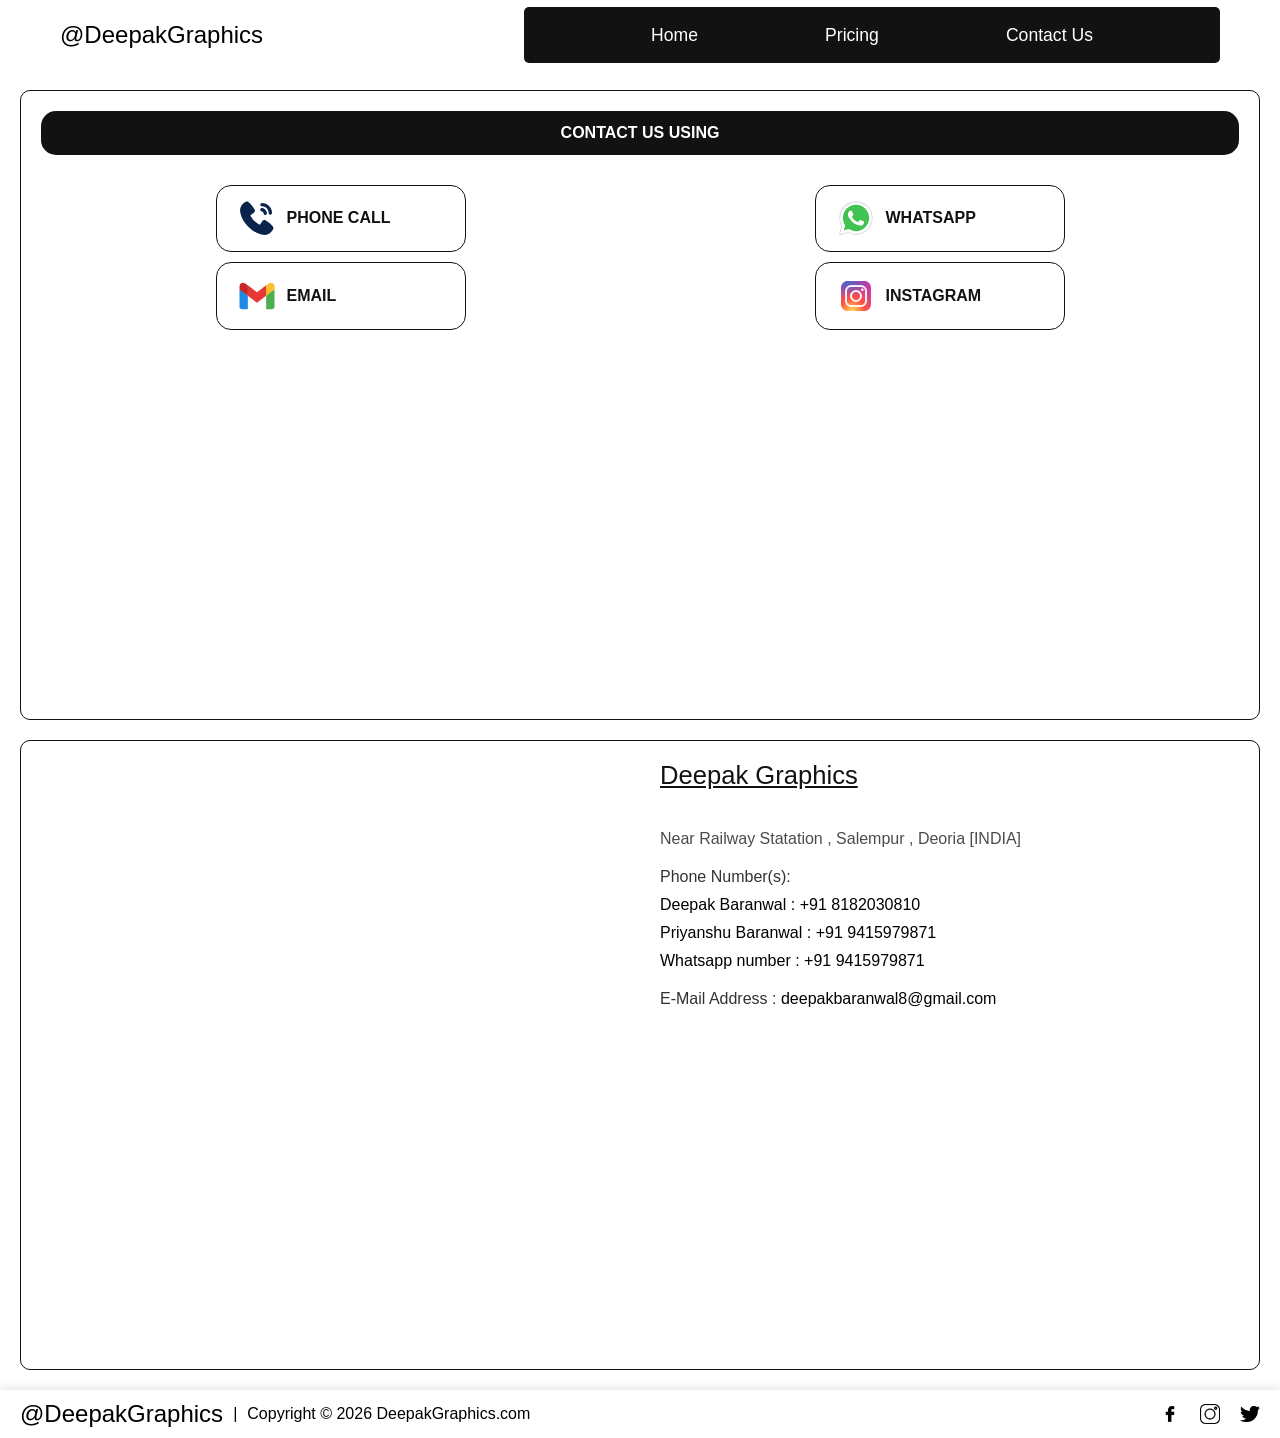
==== contact/index.html @ aafe3787 "first commit" ====
<!DOCTYPE html>
<html lang="en">

<head>
    <meta charset="UTF-8">
    <meta name="viewport" content="width=device-width, initial-scale=1.0">
    <title>Contact Us | Naval's PG College</title>
    <link rel="icon" type="image/x-icon" href="/public/navals_logo.jpeg">
    <link rel="stylesheet" href="style.css">
    <link rel="stylesheet" href="../style.css">
</head>

<body>
    <nav class="nav">
        <div class="logo">
            <a href="/index.html" class="anchor">
                @DeepakGraphics
            </a>
        </div>
        <div class="navlinks">
            <li><a href="../index.html">Home</a></li>
            <!-- <li><a href="#">Courses</a></li> -->
            <li><a href="#">Pricing</a></li>
            <!-- <li><a href="#">About</a></li> -->
            <li><a href="./contact/index.html">Contact Us</a></li>
        </div>

        <button onclick="toggle_nav()"><img src="../public/hamburger.png" alt="" srcset=""></button>
    </nav>



    <div class="contact_us_section">
        <div class="contact_us_header">Contact Us using</div>
        <div class="contactLinks">
            <a href="" class="anchor">
                <div class="contactUsCard">
                    <img src="../public/phone.svg" alt="">
                    <span>Phone Call</span>
                </div>
            </a>
            <a href="" class="anchor">
                <div class="contactUsCard">
                    <img src="../public/icons8-whatsapp.svg" alt="">
                    <span>Whatsapp</span>
                </div>
            </a><a href="" class="anchor">
                <div class="contactUsCard">
                    <img src="../public/icons8-gmail.svg" alt="">
                    <span>Email</span>
                </div>
            </a><a href="" class="anchor">
                <div class="contactUsCard">
                    <img src="../public/icons8-instagram-48.png" alt="">
                    <span>Instagram</span>
                </div>
            </a>


        </div>
    </div>
    <div class="container">
        <div class="location">
            <iframe
                src="https://www.google.com/maps/embed?pb=!1m18!1m12!1m3!1d6923.451119408242!2d83.48247317306483!3d26.73921118669563!2m3!1f0!2f0!3f0!3m2!1i1024!2i768!4f13.1!3m3!1m2!1s0x39915c0a857d14b3%3A0x330e04931454933d!2sNavals%20National%20Academy%20%26%20Navals%20p%20g%20college%20kushmhi%20gorakhpur!5e0!3m2!1sen!2sin!4v1717206968085!5m2!1sen!2sin"
                width="100%" height="100%" style="border:0;" allowfullscreen="" loading="lazy"
                referrerpolicy="no-referrer-when-downgrade"></iframe>
        </div>
        <div class="contact">
            <div class="college_header">Deepak Graphics</div>
            <div class="address">Near Railway Statation , Salempur , Deoria [INDIA]</div>
            <div class="phone_numbers">
                <div class="phone_title">Phone Number(s):</div>
                <div class="number"><span>Deepak Baranwal : </span>+91 8182030810</div>
                <div class="number"><span>Priyanshu Baranwal : </span>+91 9415979871</div>
                <div class="number"><span>Whatsapp number : </span>+91 9415979871</div>
            </div>
            <!-- <div class="phone_numbers">
                <div class="phone_title">Fax Number(s):</div>
                <div class="number"><span>V.C Office : </span>+91 98389 88294</div>
                <div class="number"><span>Registar Office: </span>+91 98389 88294</div>
            </div> -->
            <div class="email_address"><span>E-Mail Address : </span>deepakbaranwal8@gmail.com</div>

        </div>

        <!-- <div class="header">Feedback</div>
        <div class="inputContainer">
            <section>

                <label for="name">Name :</label>
               <input type="text" id="name" >
            </section>
            <section>
                <label for="name">Phone Number :</label>
               <input type="text" id="name" >
            </section>
            <section>
                <label for="name">Email :</label>
               <input type="text" id="name" >
            </section>
            <section>
                <label for="name">Address :</label>
               <input type="text" id="name" >
            </section>
            <section>
                <label for="name">City :</label>
               <input type="text" id="name" >
            </section>
            <section>
                <label for="name">Message :</label>
               <textarea rows="4" cols="60" name="description"></textarea>
            </section>
            <div class="btn">
                <button>Send</button>
            </div>
        </div> -->
    </div>


    <footer class="footer">
        <section>
            <div class="logo">@DeepakGraphics</div>
            <span>|</span>
            <div>Copyright © 2026 DeepakGraphics.com</div>
        </section>
        <div class="socialLinks">
            <img src="../public/facebook.png" alt="" />
            <!-- <img src="../public/github.png" alt="" /> -->
            <img src="../public/instagram.png" alt="" />
            <img src="../public/twitter.png" alt="" />
        </div>
    </footer>
    <script src="./script.js"></script>
    <!-- <script src="../script.js"></script> -->
</body>

</html>
---- contact/style.css ----
.anchor {
    text-decoration: none;
    color: inherit;
}



/* contact us section  */








.contact_us_section {
    margin: auto;
    /* display: flex; */
    padding: 20px;
    border-radius: 10px;
    border: solid 1px #121212;
    margin-bottom: 30px;
    gap: 20px;
    min-height: 70vh;
    margin: 20px;
}

.contact_us_header {
    background-color: #121212;
    color: white;
    text-align: center;
    padding: .8rem 0;
    font-weight: bold;
    text-transform: uppercase;
    border-radius: 15px;
    font-size: min(1rem, 3.5vw);
    margin-bottom: 30px;
}


.contactLinks {
    display: grid;
    grid-template-columns: auto auto;
    justify-items: center;
}

.contactUsCard {
    width: 250px;
    background-color: #121212;
    color: white;
    text-align: center;
    padding: .8rem 0;
    font-weight: bold;
    text-transform: uppercase;
    border-radius: 15px;
    font-size: min(1rem, 3.5vw);
    margin-bottom: 10px;
    display: flex;
    align-items: center;
    gap: 10px;
    padding-left: 20px;


    color: #121212;
    background-color: #fff;
    border: solid 1px #121212;
}

.contactUsCard img {
    width: 40px;
}

.container {
    margin: auto;
    display: flex;
    padding: 20px;
    border-radius: 10px;
    border: solid 1px #121212;
    margin-bottom: 30px;
    gap: 20px;
    min-height: 70vh;
    margin: 20px;
}

.inputContainer {
    display: flex;
    flex-direction: column;
    gap: 20px;
    /* width: 60%; */
}

.inputContainer section {
    display: flex;
    flex-direction: column;
    gap: 5px;
}

.inputContainer section input {
    /* border-style: none; */
    padding: 10px;
    /* width: 100%; */
    border-color: rgba(128, 128, 128, 0.075);
    border-width: .5px;
    border-radius: 5px;
    background-color: rgba(128, 128, 128, 0.096);
    font-size: 1rem;
}

input:focus {
    outline-color: blue;
    /* border-style: none; */
}

.header {
    text-align: center;
    font-size: 1.4rem;
    font-weight: 500;
    margin-bottom: 20px;
}

.btn button {
    padding: 10px 30px;
    border-style: none;
    background-color: orange;
    font-size: 1rem;
    border-radius: 5px;
}

.message {
    height: fit-content;
}

textarea {
    padding: 10px;
    border-width: .5px;
    border-radius: 5px;
    border-color: rgba(128, 128, 128, 0.075);
    background-color: rgba(128, 128, 128, 0.096);
    font-size: 1rem;
}

textarea:focus {
    outline-color: blue;
}



.contact {
    display: flex;
    flex-direction: column;
    gap: 20px;
}

.college_header {
    font-size: 1.6rem;
    font-weight: 500;
    color: #121212;
    text-decoration: underline;
    /* width: 100%; */
    margin-bottom: 20px;
}

.address {
    /* font-weight: 500; */
    opacity: 70%;
    /* color: green; */
}

.phone_numbers {
    display: flex;
    flex-direction: column;
    gap: 10px;
}

.phone_title,
.email_address span {
    font-weight: 500;
    opacity: 80%;
}

.number span {
    font-weight: 500;

}


.location {
    width: 50%;
}

@media (max-width:900px) {

    .contactLinks {
        display: grid;
        grid-template-columns: auto;
        justify-items: center;
    }

    .college_header {
        font-size: 1.2rem;
    }

    .container {
        flex-direction: column;
        /* width: 80%;
        margin: auto;
        margin-top: 30px; */
        /* margin-bottom: 60vh; */
        /* margin: 20px; */
        /* height: 90vw; */
        /* background-color: red; */
    }

    .location {
        width: 100%;
        height: 50vh;
    }









    .hidden_section {
        display: contents;
    }

    .navLinks_container {
        display: none;
    }



    .footer {
        flex-direction: column;
        gap: 20px;
    }

    .catagories_section {
        flex-direction: column;
        gap: 20px;
        width: 100%;
    }

    .college_detalis {
        /* background-color: red; */
        width: 100%;
    }

    .catagory_links {
        display: flex;
        flex-direction: row;
        gap: 20px;
        /* text-align: start; */
    }

    .catagory {
        display: flex;
        flex-direction: row;
        gap: 20px;
    }




    .menu {
        display: contents;
    }

    /* .hidden_section{
        display: contents;
    } */

    .sidebar {
        display: flex;
    }


}
---- style.css ----
*,
*::after,
*::before {
    box-sizing: border-box;
}

.anchor {
    text-decoration: none;
    color: inherit;
}

body {
    margin: 0;
    padding: 0;
    font-family: 'Lucida Sans', 'Lucida Sans Regular', 'Lucida Grande', 'Lucida Sans Unicode', Geneva, Verdana, sans-serif;
    overflow-x: hidden;

}

.logo {
    font-size: min(1.5rem, 5vw);
    font-weight: 700;
}

.nav {
    display: flex;
    justify-content: space-between;
    align-items: center;
    /* padding: 10px 60px; */
    height: 70px;
    padding-inline: clamp(10px, 5vw, 60px);
    z-index: 1000;
    /* background-color: red; */
}

.navlinks {
    display: flex;
    /* gap: 30px; */
    height: 80%;
    align-items: center;
    background-color: #121212;
    color: white;
    /* padding: 0 30px; */
    justify-content: space-evenly;
    width: 60%;
    /* min-width: 500px; */
    transition: right .3s linear;
    border-radius: 5px;
    z-index: 100;
}

.navlinks[data-visiblity=true] {
    right: 0;
}

.navlinks[data-visiblity=false] {
    right: -50vw;
}

.navlinks li {
    position: relative;
    list-style: none;
    font-size: 1.1rem;
}

.navlinks li::after {
    position: absolute;
    content: "";
    background-color: white;
    height: 2px;
    bottom: 0;
    width: 0%;
    right: 0;
    transition: width .5s linear;
}

.navlinks li:hover::after {
    left: 0;
    width: 100%;
}

.navlinks a {
    text-decoration: none;
    color: inherit;
}

button {
    z-index: 5;
    display: flex;
    align-content: center;
    justify-content: center;
    border-style: none;
    background-color: white;
    padding: 5px;
    border-radius: 5px;
    display: none;
    z-index: 101;
}

button img {
    width: min(1.3rem, 4vw);
}





/* service section */
.mainContainer {
    /* background-color: red; */
    min-height: 100vh;
    z-index: 10;
    background-color: #619161;
    /* background: linear-gradient(to right, #FF4B1F, #1FDDFF); */
    /* background: linear-gradient(to right, #6B7280, #4ADE80); */
    /* background-image: url("data:image/svg+xml,%3Csvg xmlns='http://www.w3.org/2000/svg' width='192' height='192' viewBox='0 0 192 192'%3E%3Cpath fill='%239C92AC' fill-opacity='0.4' d='M192 15v2a11 11 0 0 0-11 11c0 1.94 1.16 4.75 2.53 6.11l2.36 2.36a6.93 6.93 0 0 1 1.22 7.56l-.43.84a8.08 8.08 0 0 1-6.66 4.13H145v35.02a6.1 6.1 0 0 0 3.03 4.87l.84.43c1.58.79 4 .4 5.24-.85l2.36-2.36a12.04 12.04 0 0 1 7.51-3.11 13 13 0 1 1 .02 26 12 12 0 0 1-7.53-3.11l-2.36-2.36a4.93 4.93 0 0 0-5.24-.85l-.84.43a6.1 6.1 0 0 0-3.03 4.87V143h35.02a8.08 8.08 0 0 1 6.66 4.13l.43.84a6.91 6.91 0 0 1-1.22 7.56l-2.36 2.36A10.06 10.06 0 0 0 181 164a11 11 0 0 0 11 11v2a13 13 0 0 1-13-13 12 12 0 0 1 3.11-7.53l2.36-2.36a4.93 4.93 0 0 0 .85-5.24l-.43-.84a6.1 6.1 0 0 0-4.87-3.03H145v35.02a8.08 8.08 0 0 1-4.13 6.66l-.84.43a6.91 6.91 0 0 1-7.56-1.22l-2.36-2.36A10.06 10.06 0 0 0 124 181a11 11 0 0 0-11 11h-2a13 13 0 0 1 13-13c2.47 0 5.79 1.37 7.53 3.11l2.36 2.36a4.94 4.94 0 0 0 5.24.85l.84-.43a6.1 6.1 0 0 0 3.03-4.87V145h-35.02a8.08 8.08 0 0 1-6.66-4.13l-.43-.84a6.91 6.91 0 0 1 1.22-7.56l2.36-2.36A10.06 10.06 0 0 0 107 124a11 11 0 0 0-22 0c0 1.94 1.16 4.75 2.53 6.11l2.36 2.36a6.93 6.93 0 0 1 1.22 7.56l-.43.84a8.08 8.08 0 0 1-6.66 4.13H49v35.02a6.1 6.1 0 0 0 3.03 4.87l.84.43c1.58.79 4 .4 5.24-.85l2.36-2.36a12.04 12.04 0 0 1 7.51-3.11A13 13 0 0 1 81 192h-2a11 11 0 0 0-11-11c-1.94 0-4.75 1.16-6.11 2.53l-2.36 2.36a6.93 6.93 0 0 1-7.56 1.22l-.84-.43a8.08 8.08 0 0 1-4.13-6.66V145H11.98a6.1 6.1 0 0 0-4.87 3.03l-.43.84c-.79 1.58-.4 4 .85 5.24l2.36 2.36a12.04 12.04 0 0 1 3.11 7.51A13 13 0 0 1 0 177v-2a11 11 0 0 0 11-11c0-1.94-1.16-4.75-2.53-6.11l-2.36-2.36a6.93 6.93 0 0 1-1.22-7.56l.43-.84a8.08 8.08 0 0 1 6.66-4.13H47v-35.02a6.1 6.1 0 0 0-3.03-4.87l-.84-.43c-1.59-.8-4-.4-5.24.85l-2.36 2.36A12 12 0 0 1 28 109a13 13 0 1 1 0-26c2.47 0 5.79 1.37 7.53 3.11l2.36 2.36a4.94 4.94 0 0 0 5.24.85l.84-.43A6.1 6.1 0 0 0 47 84.02V49H11.98a8.08 8.08 0 0 1-6.66-4.13l-.43-.84a6.91 6.91 0 0 1 1.22-7.56l2.36-2.36A10.06 10.06 0 0 0 11 28 11 11 0 0 0 0 17v-2a13 13 0 0 1 13 13c0 2.47-1.37 5.79-3.11 7.53l-2.36 2.36a4.94 4.94 0 0 0-.85 5.24l.43.84A6.1 6.1 0 0 0 11.98 47H47V11.98a8.08 8.08 0 0 1 4.13-6.66l.84-.43a6.91 6.91 0 0 1 7.56 1.22l2.36 2.36A10.06 10.06 0 0 0 68 11 11 11 0 0 0 79 0h2a13 13 0 0 1-13 13 12 12 0 0 1-7.53-3.11l-2.36-2.36a4.93 4.93 0 0 0-5.24-.85l-.84.43A6.1 6.1 0 0 0 49 11.98V47h35.02a8.08 8.08 0 0 1 6.66 4.13l.43.84a6.91 6.91 0 0 1-1.22 7.56l-2.36 2.36A10.06 10.06 0 0 0 85 68a11 11 0 0 0 22 0c0-1.94-1.16-4.75-2.53-6.11l-2.36-2.36a6.93 6.93 0 0 1-1.22-7.56l.43-.84a8.08 8.08 0 0 1 6.66-4.13H143V11.98a6.1 6.1 0 0 0-3.03-4.87l-.84-.43c-1.59-.8-4-.4-5.24.85l-2.36 2.36A12 12 0 0 1 124 13a13 13 0 0 1-13-13h2a11 11 0 0 0 11 11c1.94 0 4.75-1.16 6.11-2.53l2.36-2.36a6.93 6.93 0 0 1 7.56-1.22l.84.43a8.08 8.08 0 0 1 4.13 6.66V47h35.02a6.1 6.1 0 0 0 4.87-3.03l.43-.84c.8-1.59.4-4-.85-5.24l-2.36-2.36A12 12 0 0 1 179 28a13 13 0 0 1 13-13zM84.02 143a6.1 6.1 0 0 0 4.87-3.03l.43-.84c.8-1.59.4-4-.85-5.24l-2.36-2.36A12 12 0 0 1 83 124a13 13 0 1 1 26 0c0 2.47-1.37 5.79-3.11 7.53l-2.36 2.36a4.94 4.94 0 0 0-.85 5.24l.43.84a6.1 6.1 0 0 0 4.87 3.03H143v-35.02a8.08 8.08 0 0 1 4.13-6.66l.84-.43a6.91 6.91 0 0 1 7.56 1.22l2.36 2.36A10.06 10.06 0 0 0 164 107a11 11 0 0 0 0-22c-1.94 0-4.75 1.16-6.11 2.53l-2.36 2.36a6.93 6.93 0 0 1-7.56 1.22l-.84-.43a8.08 8.08 0 0 1-4.13-6.66V49h-35.02a6.1 6.1 0 0 0-4.87 3.03l-.43.84c-.79 1.58-.4 4 .85 5.24l2.36 2.36a12.04 12.04 0 0 1 3.11 7.51A13 13 0 1 1 83 68a12 12 0 0 1 3.11-7.53l2.36-2.36a4.93 4.93 0 0 0 .85-5.24l-.43-.84A6.1 6.1 0 0 0 84.02 49H49v35.02a8.08 8.08 0 0 1-4.13 6.66l-.84.43a6.91 6.91 0 0 1-7.56-1.22l-2.36-2.36A10.06 10.06 0 0 0 28 85a11 11 0 0 0 0 22c1.94 0 4.75-1.16 6.11-2.53l2.36-2.36a6.93 6.93 0 0 1 7.56-1.22l.84.43a8.08 8.08 0 0 1 4.13 6.66V143h35.02z'%3E%3C/path%3E%3C/svg%3E"); */
    padding-bottom: 30px;
}

.services {
    position: relative;
    /* background-color: green; */
    display: flex;
    flex-direction: column;
    /* justify-content: center; */
    align-items: center;
    /* justify-content: center; */
    padding-top: 70px;
}

.services_header {
    position: absolute;
    margin: 20px 0;
    /* align-items: center; */
    /* text-align: center; */
    padding: 10px 50px;
    /* border-radius: 5px; */
    /* background-color: yellow; */
    text-transform: uppercase;
    font-weight: bold;
    background-color: #121212;
    color: white;
    /* margin-top: 20px; */
    /* width: calc(100% - 60px); */
    text-align: center;
    font-size: min(1rem, 3.5vw);
    margin: 20 30px;
    border-radius: 15px;
    padding: .8rem 0;
    width: fit-content;
    padding: .8rem 50px;
    top: -10px;
    left: -20px;

}

.service_title {
    background-color: #121212;
    color: white;
    text-align: center;
    padding: .8rem 0;
    font-weight: bold;
    text-transform: uppercase;
    border-radius: 15px;
    font-size: min(1rem, 3.5vw);
}

.service_cards_container {
    width: 100%;
    display: grid;
    grid-template-columns: repeat(auto-fit, minmax(300px, 1fr));
    min-height: 100vh;
    gap: 1em;
    justify-items: center;
}

.service_img {
    justify-content: center;
    /* background-color: red; */
    display: flex;
}

.service_card {
    transition: all ease-in-out .5s;
    /* width: auto; */
    width: 300px;
    aspect-ratio: 1;
    /* background: rgba(255, 255, 255, 0.582);
    box-shadow: 0 4px 30px rgba(0, 0, 0, 0.1);
    backdrop-filter: blur(13px);
    -webkit-backdrop-filter: blur(6.3px);
    border: 1px solid rgba(255, 255, 255, 0.3); */
    background-color: white;
    /* border: solid 1px #121212; */
    border-radius: 15px;
    overflow: hidden;
}

.service_img img {
    width: 80%;
    aspect-ratio: 1;
    /* max-width: 5000px; */
}

.service_card:hover {
    scale: 1.05;
}





/* footer */


.socialLinks img {
    width: 20px;
    /* gap: 20px; */
}

.footer {
    display: flex;
    justify-content: space-between;
    padding: 10px 20px;
    /* bottom: 0; */
    box-shadow: 0 -1px 10px 1px rgba(0, 0, 0, 0.103);
    /* position: fixed;
    bottom: 0; */
    /* width: auto; */
    background-color: #fff;
    /* background-color: red; */
    position: relative;
    bottom: 0;


}

.footer section {
    display: flex;
    /* justify-content: center; */
    align-items: center;
    gap: 10px;
}



.socialLinks {
    display: flex;
    align-items: center;
    gap: 20px;
}

.logo {
    font-size: calc(1.4rem , 4.8vw);
    font-weight: 500;
}


@media (max-width: 768px) {
    .container {
        display: flex;

        flex-direction: column;
    }

    .img {
        margin-top: 50px;

    }

    .img img {
        width: min(400px, 90vw);
    }

    .navLinks {
        display: none;
    }

    /* button.explore{
        fons
    } */

    .footer {
        flex-direction: column;
    }

    .footer section span {
        display: none;
    }

    .footer section {
        flex-direction: column;
        /* justify-content: start; */
        /* align-items: start; */
        margin-bottom: 20px;
    }

    .socialLinks {
        display: flex;
        justify-content: center;
        /* align-items: center; */
    }


}




@media (max-width:750px) {
    /* .navlinks{
        position: absolute;
        right: -50vw;
        top: 0;
        flex-direction: column;
        height: 100vh;
        width: 50vw;
    } */

    .navlinks {
        position: absolute;
        top: 0;
        right: -50vw;
        width: 50vw;
        height: 100vh;

        display: flex;
        flex-direction: column;
        justify-content: center;
        align-items: center;
        gap: 2rem;

        background-color: #121212
    }

    button {
        display: flex;
    }
}
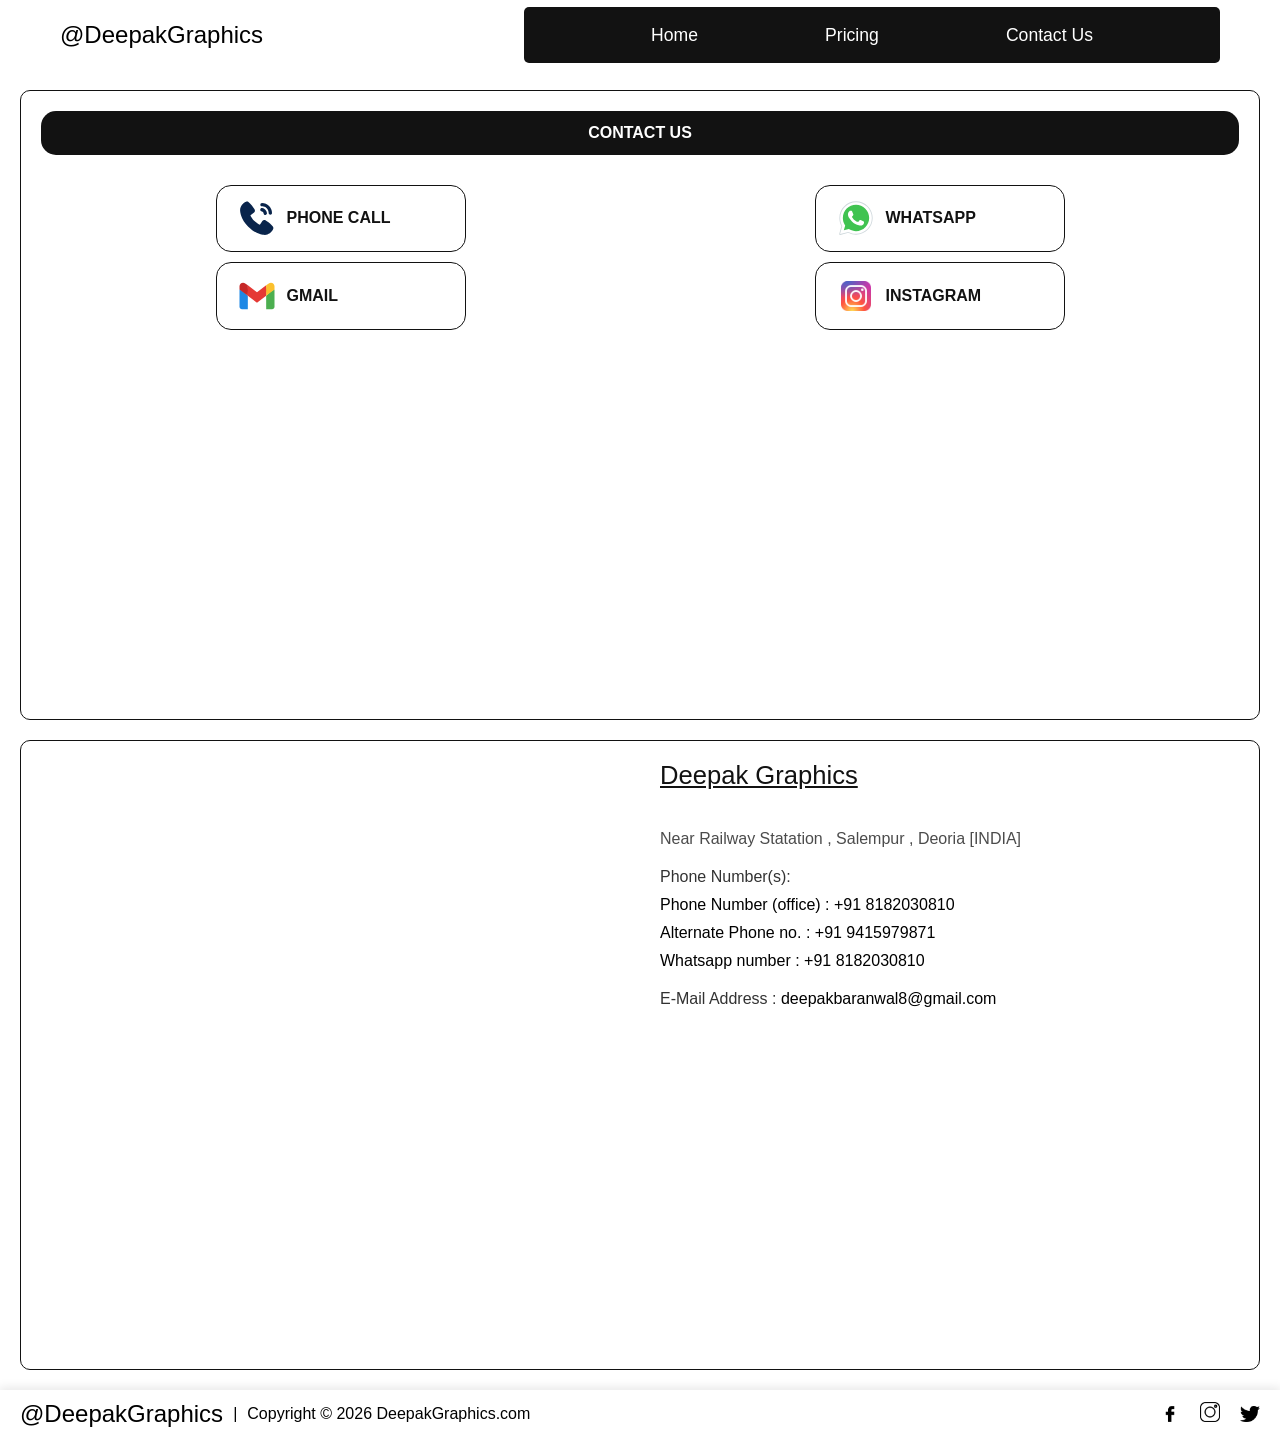
==== commit 22f3e25a: "changing the links of contact us section" ====
--- a/contact/index.html
+++ b/contact/index.html
@@ -4,8 +4,8 @@
 <head>
     <meta charset="UTF-8">
     <meta name="viewport" content="width=device-width, initial-scale=1.0">
-    <title>Contact Us | Naval's PG College</title>
-    <link rel="icon" type="image/x-icon" href="/public/navals_logo.jpeg">
+    <title>Contact Us</title>
+    <!-- <link rel="icon" type="image/x-icon" href="/public/navals_logo.jpeg"> -->
     <link rel="stylesheet" href="style.css">
     <link rel="stylesheet" href="../style.css">
 </head>
@@ -31,25 +31,27 @@
 
 
     <div class="contact_us_section">
-        <div class="contact_us_header">Contact Us using</div>
+        <div class="contact_us_header">Contact Us</div>
         <div class="contactLinks">
-            <a href="" class="anchor">
+            <a href="tel:+918182030810" class="anchor" target="_blank">
                 <div class="contactUsCard">
                     <img src="../public/phone.svg" alt="">
                     <span>Phone Call</span>
                 </div>
             </a>
-            <a href="" class="anchor">
+            <a href="https://wa.me/+918182030810?text=Hiii" class="anchor" target="_blank">
                 <div class="contactUsCard">
                     <img src="../public/icons8-whatsapp.svg" alt="">
                     <span>Whatsapp</span>
                 </div>
-            </a><a href="" class="anchor">
+            </a>
+            <a href="mailto:deepakbaranwal8@gmail.com?subject=Inquiry&body=hiii" class="anchor" target="_blank">
                 <div class="contactUsCard">
                     <img src="../public/icons8-gmail.svg" alt="">
-                    <span>Email</span>
+                    <span>Gmail</span>
                 </div>
-            </a><a href="" class="anchor">
+            </a>
+            <a href="https://www.instagram.com/graphics_hub" class="anchor" target="_blank">
                 <div class="contactUsCard">
                     <img src="../public/icons8-instagram-48.png" alt="">
                     <span>Instagram</span>
@@ -71,9 +73,9 @@
             <div class="address">Near Railway Statation , Salempur , Deoria [INDIA]</div>
             <div class="phone_numbers">
                 <div class="phone_title">Phone Number(s):</div>
-                <div class="number"><span>Deepak Baranwal : </span>+91 8182030810</div>
-                <div class="number"><span>Priyanshu Baranwal : </span>+91 9415979871</div>
-                <div class="number"><span>Whatsapp number : </span>+91 9415979871</div>
+                <div class="number"><span>Phone Number (office) : </span>+91 8182030810</div>
+                <div class="number"><span>Alternate Phone no. : </span>+91 9415979871</div>
+                <div class="number"><span>Whatsapp number : </span>+91 8182030810</div>
             </div>
             <!-- <div class="phone_numbers">
                 <div class="phone_title">Fax Number(s):</div>
@@ -127,7 +129,9 @@
         <div class="socialLinks">
             <img src="../public/facebook.png" alt="" />
             <!-- <img src="../public/github.png" alt="" /> -->
-            <img src="../public/instagram.png" alt="" />
+            <a href="https://www.instagram.com/graphics_hub" class="anchor" target="_blank">
+                 <img src="../public/instagram.png" alt="" />
+             </a>
             <img src="../public/twitter.png" alt="" />
         </div>
     </footer>
